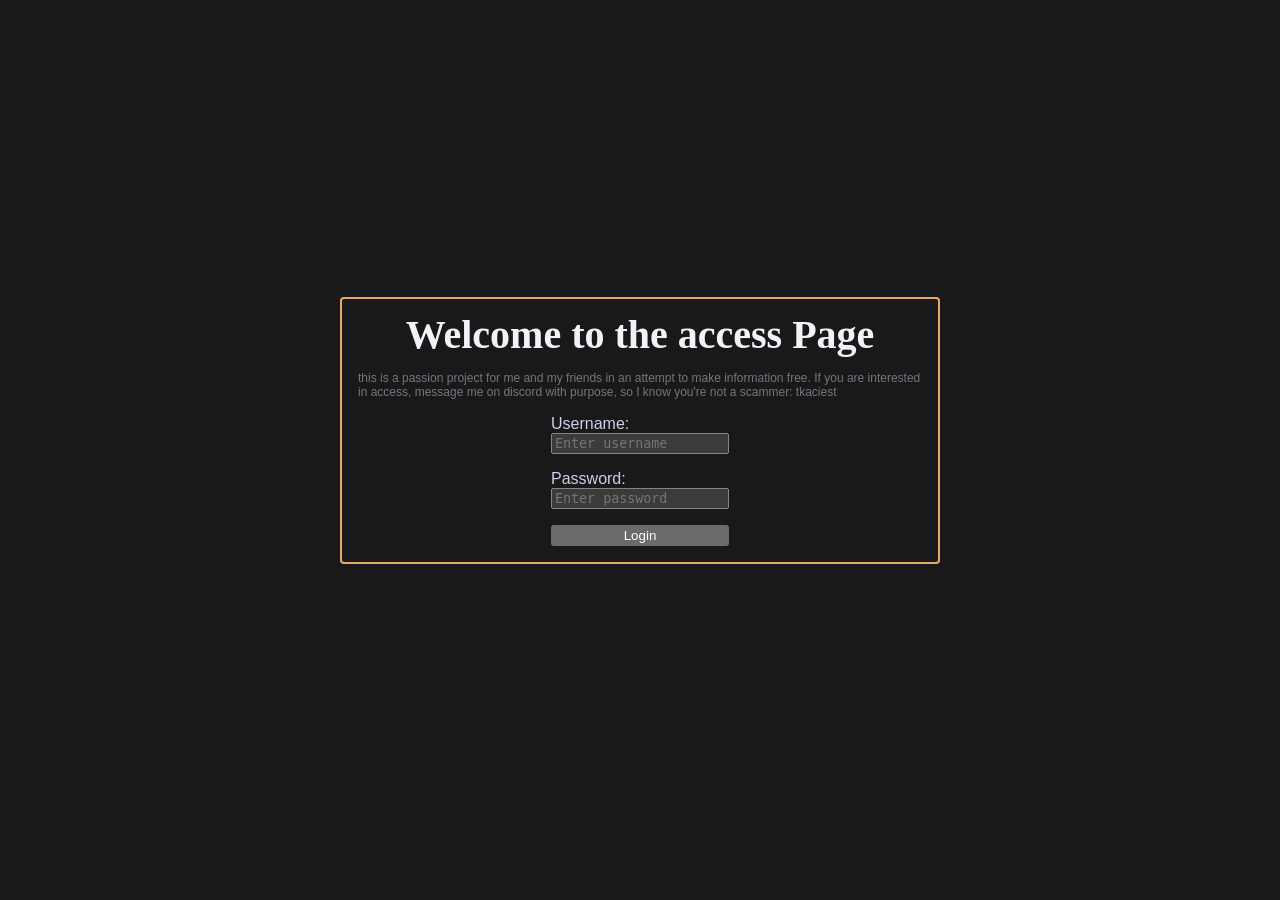
==== website/BackendProject2/src/main/resources/static/index.html @ a7b686cd "changed name of the root folder to stop the match with repo" ====
<!DOCTYPE html>
<html lang="en">
<head>
    <meta charset="UTF-8">
    <meta name="viewport" content="width=device-width, initial-scale=1.0">
    <title>Login</title>
    <link rel="stylesheet" href="CSS/style_starting.css">
    <link rel="stylesheet" href="CSS/index.css">
    <script src="JavaScript/starting_page.js" defer></script>
</head>
<body>
    <main>
        <div class="login-container">
            <div class="intro">
                <h1>Welcome to the access Page</h1>
                <p>this is a passion project for me and my
                    friends in an attempt to make information free.
                    If you are interested in access, message 
                    me on discord with purpose, so I know you're not a scammer:
                    tkaciest
                </p>
            </div>
            <form class="login-container-small" id="login-form">
                <div class="user-pass">
                    <label for="username">Username:</label>
                    <input type="text" id="username" 
                    name="username" placeholder="Enter username">
                </div>
                <div class="user-pass">
                    <label for="password">Password:</label>
                    <input type="text" id="password" 
                    name="password" placeholder="Enter password">
                </div>
                <button id="input">Login</button>
            </form>
    
        </div>
    </main>

</body>
</html>
---- website/BackendProject2/src/main/resources/static/CSS/style_starting.css ----
main {
    display: grid;
    place-items: center;
    min-height: 100dvh;
    .login-container {
        display: grid;
        max-width: var(--mobile-min-width);
        border: var(--border-size-1x) solid var(--color-primary);
        border-radius: var(--border-radius-2x);
        padding: var(--spacing-4x);
        gap: var(--spacing-4x);
        justify-items: center;
        .intro {
            display: flex;
            flex-direction: column;
            gap: var(--spacing-4x);
            width: 100%;
            overflow-wrap: break-word;
            h1 {
            text-align: center;
            }
            p {
                font-size: var(--text-heading-4);
                color: var(--color-text-soft-50);
            }
        }
        .login-container-small {
            display: grid;
            gap: var(--spacing-4x);
            .user-pass {
                display: flex;
                flex-direction: column;
            }
        }
    }

    @container main (width > 600px) {
        .login-container {
            max-width: var(--mobile-max-width);
            .intro {
                max-width: var(--mobile-max-width - 15%);
            }
        }
    }
}
---- website/BackendProject2/src/main/resources/static/CSS/index.css ----
:root {
    --color-text-strong: rgb(241, 243, 249);
    --color-text-soft: rgb(204, 209, 233);
    --color-text-soft-50: hsl(from var(--color-text-soft) h s l / 50%);

    --color-primary-text: var(--color-text-soft);
    --color-primary: rgb(231, 169, 101);
    --color-primary-hover: rgba(231, 169, 101, 0.4);
    --color-primary-focus-visible: rgba(254, 181, 103, 0.502);
    --color-primary-active: #feb56799;
    --color-primary-strong: #e7a965;
    /* Deprecated variable, use color-primary instead */

    --color-secondary-text: var(--color-text-soft);
    --color-secondary: #ccd1e9;
    --color-secondary-hover: #ccd1e91a;
    --color-secondary-focus-visible: #ccd1e980;
    --color-secondary-active: #ccd1e933;

    --color-accent-blue: #8EADEE;
    --color-accent-purple: #C6A0F6;
    --color-accent-pink: #F5BDE6;
    --color-accent-red: var(--color-error);
    --color-accent-orange: #F5A97F;
    --color-accent-yellow: var(--color-warning);
    --color-accent-green: var(--color-success);
    --color-accent-teal: #8BD5CA;
    --color-accent-cyan: #83C3E0;

    --color-success: #A6DA95;
    --color-warning: #EED49F;
    --color-error: #ED8796;

    --color-disabled: #ccd1e980;

    --bg-tooltip: rgb(17, 17, 27);
    --bg-base: rgb(25, 25, 25);

    --bg-surface: rgb(30, 30, 35);
    --bg-surface-border: var(--bg-item-border);
    --bg-surface-border-hover: var(--bg-item-border-hover);
    --bg-surface-hover: #353847;
    --bg-surface-active: #474957;

    --bg-item: #35394a;
    --bg-item-hover: #44485A;
    --bg-item-border-hover: #7f8198;
    --bg-item-border: #494D62;
    --item-flat-active: hsl(230deg 40% 86% / 20%);

    --bg-backdrop: #11111B;

    /* text & font */
    --text-body: 16px;
    --text-body-small: 14px;
    --text-heading-1-xl: 52px;
    --text-heading-1: 40px;
    --text-heading-1-mobile: 28px;
    --text-heading-2: 32px;
    --text-heading-2-mobile: 24px;
    --text-heading-3: 16px;
    --text-heading-4: 12px;
    --text-article: 20px;

    --font-sans-serif: "Open Sans", Helvetica, sans-serif;
    --font-serif: "EB Garamond", Georgia, Times, serif;
    --font-monospace: "Fira Code", monospace;

    /* spacings */
    --spacing-1x: 4px;
    --spacing-2x: 8px;
    --spacing-3x: 12px;
    --spacing-4x: 16px;
    --spacing-5x: 20px;
    --spacing-8x: 32px;
    --spacing-10x: 40px;

    /* border */
    --border-radius-1x: 2px;
    --border-radius-2x: 4px;
    --border-radius-4x: 8px;

    --border-size-1x: 2px;

    /* shadow */
    --shadow-dialog: 0 19px 38px hsl(0deg  0% 0% / 30%), 0 15px 12px hsl(0deg  0% 0% / 22%);

    /* content width */
    --page-content-max-width: 1440px;
    --page-content-wide-max-width: 1920px;
    --page-content-ultrawide-max-width: 2240px;

    /* breakpoints */
    --mobile-min-width: 320px;
    --mobile-max-width: 600px;

    /* nav */
    --nav-height: 4rem;

    /* z-index */
    --nav-z-index: 50;
    --subnav-z-index: 10;

    /* responsively size some gap variables so this doesn't have to be redefined */
    --responsive-top-of-page-spacing: var(--spacing-4x);
    --responsive-pane-column-spacing: var(--spacing-4x);
    --responsive-page-section-spacing: var(--spacing-8x);
    --responsive-pane-padding: var(--spacing-4x);
    --responsive-h2-margin: var(--spacing-4x);
}

@media screen and (width > 600px) {
    :root {
        --responsive-top-of-page-spacing: var(--spacing-5x);
        --responsive-pane-column-spacing: var(--spacing-5x);
        --responsive-page-section-spacing: var(--spacing-8x);
        --responsive-pane-padding: var(--spacing-5x);
        --responsive-h2-margin: var(--spacing-5x);
    }
}
@media screen and (width > 1200px) {
    :root {
        --responsive-top-of-page-spacing: var(--spacing-10x);
        --responsive-page-section-spacing: var(--spacing-10x);
        --responsive-pane-column-spacing: var(--spacing-8x);
    }
}

::selection,
mark,
::target-text {
    background-color: var(--color-primary-text);
    color: var(--bg-base);
}

mark {
    padding: 0 0.15rem;
    border-radius: 0.2rem;
}

@view-transition {
    navigation: auto;
}

html {
    color-scheme: dark;
    box-sizing: border-box;
    font-size: var(--text-body);
    font-family: var(--font-sans-serif);
    color: var(--color-primary-text);
    scroll-behavior: smooth;
    /*
    //todo: fix nav then add scroll-margin based on css variable
    */
    scroll-margin: 64px;

    @media (prefers-reduced-motion: reduce) {
        scroll-behavior: auto;
    }
}

body {
    background: var(--bg-base);
    margin: 0;
    font-family: var(--font-sans-serif);
    margin-bottom: var(--nav-height);

    @media screen and (width >=600px) {
        margin-bottom: 0;
    }

    main {
        container-type: inline-size;
        container-name: main;
        padding-bottom: var(--spacing-5x);
    }

    @media screen and (width > 600px) {
        main {
            padding-bottom: var(--spacing-8x);
        }
    }

    @media screen and (width > 1200px) {
        main {
            padding-bottom: var(--spacing-10x);
        }
    }

    .formsubmission-css-container {
        container-type: inline-size;
        container-name: formsubmission-css-container;
        display: grid;
    }

    .event-container {
        container-type: inline-size;
        container-name: event-container;
    }
}

h1 {
    font-family: var(--font-serif);
    font-size: var(--text-heading-1-mobile);
    color: var(--color-text-strong);
    line-height: 100%;
    margin: 0;
}

h1.page-heading {
    margin: var(--spacing-5x) 0;

    &.has-helptext {
        margin-bottom: var(--spacing-3x);
    }
}

h2 {
    font-family: var(--font-serif);
    font-size: var(--text-heading-2-mobile);
    line-height: 100%;
    color: var(--color-text-strong);
    margin: 0;
}

.page-heading-helptext {
    margin-bottom: var(--spacing-5x);
}

@container main (width > 600px) {
    h1 {
        font-size: var(--text-heading-1);
    }

    h1.page-heading {
        margin: var(--spacing-8x) 0;
    }

    h2 {
        font-size: var(--text-heading-2);
    }

    .page-heading-helptext {
        margin-bottom: var(--spacing-8x);
    }
}

@container main (width > 1000px) {
    h1.page-heading {
        margin: var(--spacing-10x) 0;
    }

    .page-heading-helptext {
        margin-bottom: var(--spacing-10x);
    }
}

h3 {
    margin: 0;
    font-weight: 700;
    font-size: var(--text-heading-3);
}

h4 {
    margin: 0;
    font-weight: 400;
    font-size: var(--text-heading-4);
}

p {
    margin: 0;
}

p+p {
    margin-top: 1rem;
}

a.inline-link {
    color: var(--color-primary);
}

a.inline-link:hover,
a.inline-link:active {
    color: var(--color-text-strong);
}

.single-line-cutoff {
    width: 100%;             /* Or any specific width/max-width */
    white-space: nowrap;     /* Forces text to stay on a single line */
    overflow: hidden;        /* Hides the text that overflows the container */
    text-overflow: ellipsis; /* Adds the '...' at the cutoff point */
}

.inline-icon {
    display: inline-block;
    flex-shrink: 0;
}

.icon-size-16 {
    width: 16px;
    height: 16px;
}

.icon-size-20 {
    width: 20px;
    height: 20px;
}

.icon-size-24 {
    width: 24px;
    height: 24px;
}

.icon-size-32 {
    width: 32px;
    height: 32px;
}

hr {
    width: 100%;
    height: 2px;
    border-width: 0;
    background-color: var(--color-text-soft-50);
    margin: 0;
}

.color-strong {
    color: var(--color-text-strong);
}

.input {
    background-color: var(--bg-item);
    color: var(--color-text-primary);
    border-radius: var(--border-radius-2x);
    min-height: 2.6rem;
    border: 1px solid var(--bg-item-border);
    font-size: 1rem;
    padding-inline-start: 1rem;
    margin: 0;
    transition: border-color 0.15s ease-in-out, box-shadow 0.15s ease-in-out;
}

:is(textarea).input {
    padding-block-start: 0.5rem;
}

.input::placeholder {
    color: var(--color-text-soft-50);
}

.input:focus-visible {
    outline: 0;
    border: 1px solid var(--color-primary);
    box-shadow: 0 0 0 0.25rem hsl(from var(--color-primary-hover) h s l / 25%);
}

.input:user-invalid, .input:user-invalid:focus-visible {
    border-color: #DC3545;
    box-shadow: 0 0 0 0.25rem hsl(from var(--color-error) h s l /25%);
}

.slider {
    accent-color: var(--color-primary);
}

/* Firefox: lets you color the selected portion explicitly */
.slider::-moz-range-progress {
    background: var(--color-primary);
}

.slider::-moz-range-track {
    background: var(--color-primary-focus);
}

/* WebKit (Chrome/Edge/Safari): thumb only; track fill can’t be styled separately with pure CSS */
.slider::-webkit-slider-thumb {
    background: var(--color-primary);
}

.slider::-webkit-slider-runnable-track {
    background: var(--bg-item-border);
}

input {
    font-family: var(--font-monospace);
}

.checkbox-label {
    display: flex;
    justify-content: space-between;
    align-items: center;
}

.checkbox {
    height: 1rem;
    width: 1rem;
    accent-color: var(--color-primary);
    color: var(--color-text-strong);
}

*,
*::before,
*::after {
    box-sizing: inherit;
    outline: none;
}

.flex {
    display: flex;
}

.flex-row {
    flex-direction: row;
}

.flex-col {
    flex-direction: column;
}

.flex-responsive {
    display: flex;
    flex-direction: row;
}

@media screen and (width < 600px) {
    .flex-responsive {
        flex-direction: column;
    }
}

.card {
    width: var(--mobile-responsive-min-width);
    background: var(--bg-surface);
    border-radius: var(--border-radius-1x);
    box-shadow: 0 0 10px hsl(0deg 0% 0% / 10%);
    padding: 1rem;
}

.form-card,
/* deprecate form-card, use surface-pane instead */
.surface-pane {
    border-radius: var(--border-radius-2x);
    background-color: var(--bg-surface);
    padding: var(--responsive-pane-padding);
}

.form-card-title,
/* deprecate form-card, use surface-pane instead */
.surface-pane-title {
    font-size: var(--text-heading-4);
    font-family: var(--font-sans-serif);
    font-weight: normal;
    color: var(--color-text-soft);
    margin-bottom: var(--spacing-3x);
}

.item-card {
    padding: 1rem;
    background-color: var(--bg-item);
    border-radius: var(--border-radius-2x);
}

.tippy-tooltip {
    background-color: var(--bg-tooltip);
    color: var(--color-primary-text);
    padding: var(--spacing-1x);
}

.tippy-tooltip[data-placement^="top"] .tippy-arrow {
    border-top-color: var(--bg-tooltip);
}

.tippy-tooltip[data-placement^="bottom"] .tippy-arrow {
    border-bottom-color: var(--bg-tooltip);
}

.tippy-tooltip[data-placement^="left"] .tippy-arrow {
    border-left-color: var(--bg-tooltip);
}

.tippy-tooltip[data-placement^="right"] .tippy-arrow {
    border-right-color: var(--bg-tooltip);
}

.toast-region {
    position: fixed;
    bottom: calc(var(--nav-height) + var(--spacing-4x) + env(safe-area-inset-bottom, 0px));
    inset-block-end: calc(var(--nav-height) + var(--spacing-4x) + env(safe-area-inset-bottom, 0px));
    right: var(--spacing-4x);
    inset-inline-end: var(--spacing-4x);
    z-index: 10000;
    display: flex;
    flex-direction: column;
    align-items: flex-end;
    gap: var(--spacing-2x);
    pointer-events: none;
}

@media screen and (width >=600px) {
    .toast-region {
        bottom: var(--spacing-4x);
        inset-block-end: var(--spacing-4x);
    }
}

.toast {
    display: inline-flex;
    align-items: center;
    gap: var(--spacing-2x);
    border-radius: var(--border-radius-1x);
    background-color: var(--bg-tooltip);
    color: var(--color-primary-text);
    box-shadow: var(--shadow-dialog);
    padding: var(--spacing-2x) var(--spacing-3x);
    font-family: var(--font-sans-serif);
    font-size: var(--text-body-small);
    line-height: 1.2;
    animation: toast-in 160ms ease-out;
}

.toast.is-removing {
    animation: toast-out 160ms ease-in forwards;
}

.toast-icon {
    display: inline-grid;
    place-items: center;
    color: var(--color-success);
}

.feedback-error {
    display: block;
    color: var(--color-error);
    font-size: var(--text-body-small);
    font-weight: 600;
    line-height: 1.3;
}

.feedback-error[hidden] {
    display: none;
}

@keyframes toast-in {
    from {
        opacity: 0;
        transform: translateY(var(--spacing-2x)) scale(0.96);
    }

    to {
        opacity: 1;
        transform: translateY(0) scale(1);
    }
}

@keyframes toast-out {
    from {
        opacity: 1;
        transform: translateY(0) scale(1);
    }

    to {
        opacity: 0;
        transform: translateY(var(--spacing-2x)) scale(0.96);
    }
}

/* Event status card */
.event-status {
    display: flex;
    gap: var(--spacing-2x);
    padding: var(--border-radius-2x);
    border: 2px solid;
    border-radius: 1rem;
}

.kladd {
    color: var(--color-soft-text);
    border-color: var(--color-soft-text);
}

.innsendt {
    color: var(--color-soft-text);
    border-color: var(--color-soft-text);
}

.publisert {
    color: var(--color-success);
    border-color: var(--color-success);
}

.godkjent {
    color: var(--color-warning);
    border-color: var(--color-warning);
}

.forkastet {
    color: var(--color-error);
    border-color: var(--color-error);
}

@media print {
    .no-print,
    .no-print * {
        display: none !important;
    }
}
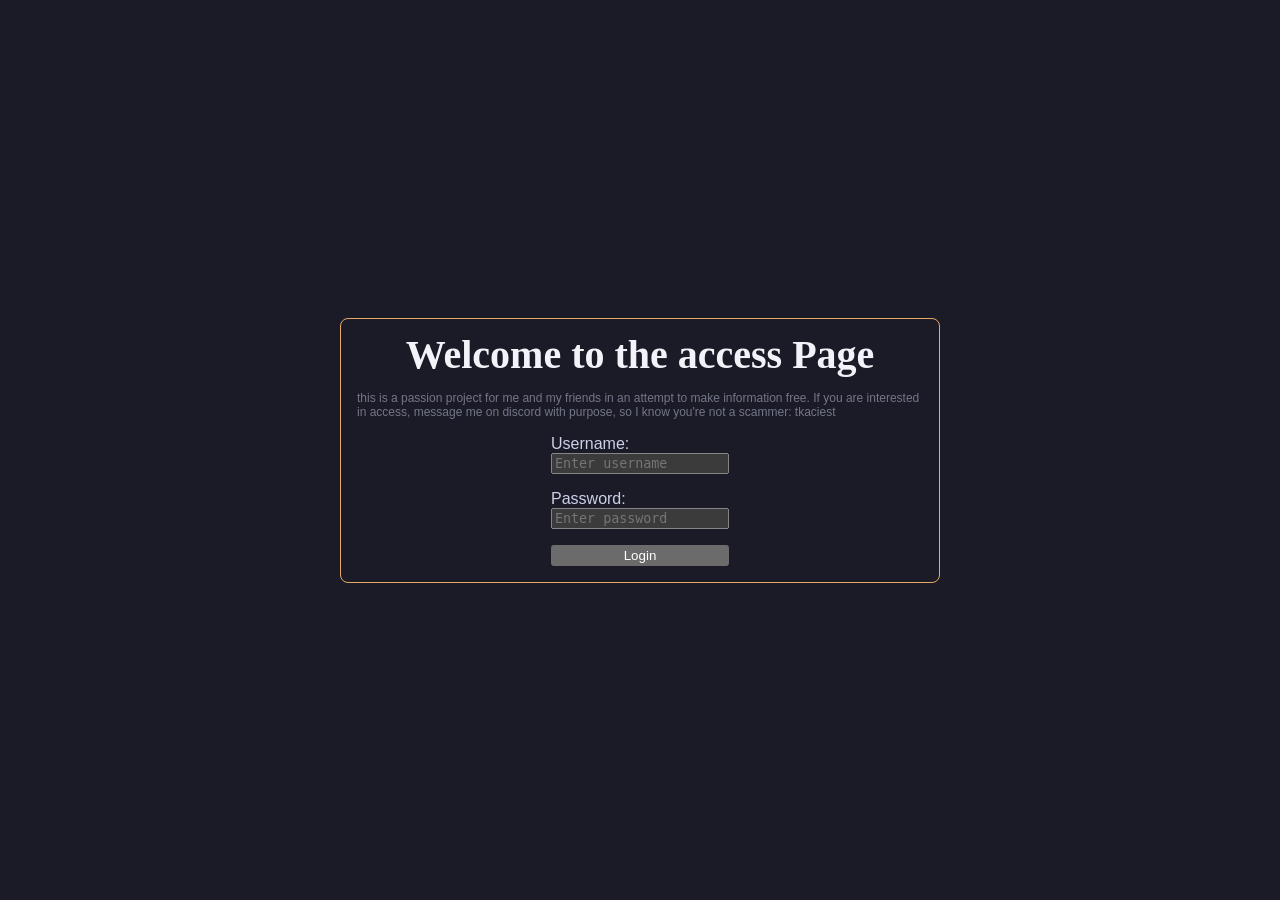
==== commit efb4dadf: "refactored and started logged in page" ====
--- a/website/BackendProject2/src/main/resources/static/index.html
+++ b/website/BackendProject2/src/main/resources/static/index.html
@@ -5,7 +5,7 @@
     <meta name="viewport" content="width=device-width, initial-scale=1.0">
     <title>Login</title>
     <link rel="stylesheet" href="CSS/style_starting.css">
-    <link rel="stylesheet" href="CSS/index.css">
+    <link rel="stylesheet" href="CSS/static/index.css">
     <script src="JavaScript/starting_page.js" defer></script>
 </head>
 <body>
@@ -28,7 +28,7 @@
                 </div>
                 <div class="user-pass">
                     <label for="password">Password:</label>
-                    <input type="text" id="password" 
+                    <input type="password" id="password"
                     name="password" placeholder="Enter password">
                 </div>
                 <button id="input">Login</button>
--- a/website/BackendProject2/src/main/resources/static/CSS/static/index.css
+++ b/website/BackendProject2/src/main/resources/static/CSS/static/index.css
@@ -0,0 +1,615 @@
+:root {
+    --color-text-strong: #f1f3f9;
+    --color-text-soft: #ccd1e9;
+    --color-text-soft-50: hsl(from var(--color-text-soft) h s l / 50%);
+    --color-text-soft-20: hsl(from var(--color-text-soft) h s l / 20%);
+
+    --color-primary-text: var(--color-text-soft);
+    --color-primary: #e7a965;
+    --color-primary-hover: #e7a96566;
+    --color-primary-focus-visible: #feb56780;
+    --color-primary-active: #feb56799;
+    --color-primary-strong: #e7a965;
+    /* Deprecated variable, use color-primary instead */
+
+    --color-secondary-text: var(--color-text-soft);
+    --color-secondary: #ccd1e9;
+    --color-secondary-hover: #ccd1e91a;
+    --color-secondary-focus-visible: #ccd1e980;
+    --color-secondary-active: #ccd1e933;
+
+    --color-accent-blue: #8EADEE;
+    --color-accent-purple: #C6A0F6;
+    --color-accent-pink: #F5BDE6;
+    --color-accent-red: var(--color-error);
+    --color-accent-orange: #F5A97F;
+    --color-accent-yellow: var(--color-warning);
+    --color-accent-green: var(--color-success);
+    --color-accent-teal: #8BD5CA;
+    --color-accent-cyan: #83C3E0;
+
+    --color-success: #A6DA95;
+    --color-warning: #EED49F;
+    --color-error: #ED8796;
+
+    --color-disabled: #ccd1e980;
+
+    --bg-tooltip: #11111b;
+    --bg-base: #1a1b26;
+
+    --bg-surface: #252735;
+    --bg-surface-border: var(--bg-item-border);
+    --bg-surface-border-hover: var(--bg-item-border-hover);
+    --bg-surface-hover: #353847;
+    --bg-surface-active: #474957;
+
+    --bg-item: #35394a;
+    --bg-item-hover: #44485A;
+    --bg-item-border-hover: #7f8198;
+    --bg-item-border: #494D62;
+    --item-flat-active: hsl(230deg 40% 86% / 20%);
+
+    --level-1-background: #1B1E2C;
+
+    --level-2-background: #232638;
+
+    --level-3-background: #2B3045;
+    --level-3-border: #495174;
+
+    --bg-backdrop: #11111B;
+    --bg-indent: #15161E;
+
+    /* text & font */
+    --text-body: 16px;
+    --text-body-small: 14px;
+    --text-heading-1-xl: 52px;
+    --text-heading-1: 40px;
+    --text-heading-1-mobile: 28px;
+    --text-heading-2: 32px;
+    --text-heading-2-mobile: 24px;
+    --text-heading-3: 16px;
+    --text-heading-4: 12px;
+    --text-article: 20px;
+
+    --font-sans-serif: "Open Sans", Helvetica, sans-serif;
+    --font-serif: "EB Garamond", Georgia, Times, serif;
+    --font-monospace: "Fira Code", monospace;
+
+    /* spacings */
+    --spacing-1x: 4px;
+    --spacing-2x: 8px;
+    --spacing-3x: 12px;
+    --spacing-4x: 16px;
+    --spacing-5x: 20px;
+    --spacing-8x: 32px;
+    --spacing-10x: 40px;
+    --spacing-11x: 50px;
+    --spacing-12x: 70px;
+
+    /* border */
+    --border-radius-1x: 4px;
+    --border-radius-2x: 8px;
+
+    /* border sizes*/
+    --border-size-1x: 1px;
+
+    /* shadow */
+    --shadow-dialog: 0 19px 38px hsl(0deg 0% 0% / 30%), 0 15px 12px hsl(0deg 0% 0% / 22%);
+
+    /* content width */
+    --page-content-max-width: 1440px;
+    --page-content-wide-max-width: 1920px;
+    --page-content-ultrawide-max-width: 2240px;
+
+    /* breakpoints */
+    --mobile-min-width: 320px;
+    --mobile-max-width: 600px;
+
+    /* nav */
+    --nav-height: 4rem;
+    --nav-event-height: 58px;
+    --nav-breadcrumb-height: 51px;
+
+    /* z-index */
+    --nav-z-index: 50;
+    --subnav-z-index: 10;
+
+    /* responsively size some gap variables so this doesn't have to be redefined */
+    --responsive-top-of-page-spacing: var(--spacing-4x);
+    --responsive-pane-column-spacing: var(--spacing-4x);
+    --responsive-page-section-spacing: var(--spacing-8x);
+    --responsive-pane-padding: var(--spacing-4x);
+    --responsive-h2-margin: var(--spacing-4x);
+}
+
+@media screen and (width > 600px) {
+    :root {
+        --responsive-top-of-page-spacing: var(--spacing-5x);
+        --responsive-pane-column-spacing: var(--spacing-5x);
+        --responsive-page-section-spacing: var(--spacing-8x);
+        --responsive-pane-padding: var(--spacing-5x);
+        --responsive-h2-margin: var(--spacing-5x);
+    }
+}
+@media screen and (width > 1200px) {
+    :root {
+        --responsive-top-of-page-spacing: var(--spacing-10x);
+        --responsive-page-section-spacing: var(--spacing-10x);
+        --responsive-pane-column-spacing: var(--spacing-8x);
+    }
+}
+
+::selection,
+mark,
+::target-text {
+    background-color: var(--color-primary-text);
+    color: var(--bg-base);
+}
+
+mark {
+    padding: 0 0.15rem;
+    border-radius: 0.2rem;
+}
+
+@view-transition {
+    navigation: auto;
+}
+
+html {
+    color-scheme: dark;
+    box-sizing: border-box;
+    font-size: var(--text-body);
+    font-family: var(--font-sans-serif);
+    color: var(--color-primary-text);
+    scroll-behavior: smooth;
+
+    @media (prefers-reduced-motion: reduce) {
+        scroll-behavior: auto;
+    }
+}
+
+body {
+    background: var(--bg-base);
+    margin: 0;
+    font-family: var(--font-sans-serif);
+    margin-bottom: var(--nav-height);
+
+    @media screen and (width >=600px) {
+        margin-bottom: 0;
+    }
+
+    main {
+        container-type: inline-size;
+        container-name: main;
+    }
+
+    .formsubmission-css-container {
+        container-type: inline-size;
+        container-name: formsubmission-css-container;
+        display: grid;
+    }
+
+    .event-container {
+        container-type: inline-size;
+        container-name: event-container;
+    }
+}
+
+h1 {
+    font-family: var(--font-serif);
+    font-size: var(--text-heading-1-mobile);
+    color: var(--color-text-strong);
+    line-height: 100%;
+    margin: 0;
+}
+
+h1.page-heading {
+    margin: var(--spacing-5x) 0;
+
+    &.has-helptext {
+        margin-bottom: var(--spacing-3x);
+    }
+}
+
+h2 {
+    font-family: var(--font-serif);
+    font-size: var(--text-heading-2-mobile);
+    line-height: 100%;
+    color: var(--color-text-strong);
+    margin: 0;
+}
+
+.page-heading-helptext {
+    margin-bottom: var(--spacing-5x);
+}
+
+@container main (width > 600px) {
+    h1 {
+        font-size: var(--text-heading-1);
+    }
+
+    h1.page-heading {
+        margin: var(--spacing-8x) 0;
+    }
+
+    h2 {
+        font-size: var(--text-heading-2);
+    }
+
+    .page-heading-helptext {
+        margin-bottom: var(--spacing-8x);
+    }
+}
+
+@container main (width > 1000px) {
+    h1.page-heading {
+        margin: var(--spacing-10x) 0;
+    }
+
+    .page-heading-helptext {
+        margin-bottom: var(--spacing-10x);
+    }
+}
+
+h3 {
+    margin: 0;
+    font-weight: 700;
+    font-size: var(--text-heading-3);
+}
+
+h4 {
+    margin: 0;
+    font-weight: 400;
+    font-size: var(--text-heading-4);
+}
+
+p {
+    margin: 0;
+}
+
+p+p {
+    margin-top: 1rem;
+}
+
+a.inline-link {
+    color: var(--color-primary);
+}
+
+a.inline-link:hover,
+a.inline-link:active,
+a.inline-link:focus-visible {
+    color: var(--color-text-strong);
+}
+
+a.inline-link:focus-visible {
+    outline: 2px solid var(--color-secondary-focus-visible);
+    outline-offset: 2px;
+    border-radius: var(--border-radius-1x);
+}
+
+.inline-icon {
+    display: inline-block;
+    flex-shrink: 0;
+}
+
+.icon-size-16 {
+    width: 16px;
+    height: 16px;
+}
+
+.icon-size-20 {
+    width: 20px;
+    height: 20px;
+}
+
+.icon-size-24 {
+    width: 24px;
+    height: 24px;
+}
+
+.icon-size-32 {
+    width: 32px;
+    height: 32px;
+}
+
+.icon-size-40 {
+    width: 40px;
+    height: 40px;
+}
+
+hr {
+    width: 100%;
+    height: 2px;
+    border-width: 0;
+    background-color: var(--color-text-soft-50);
+    margin: 0;
+}
+
+.color-strong {
+    color: var(--color-text-strong);
+}
+
+.input {
+    background-color: var(--bg-item);
+    color: var(--color-primary-text);
+    border-radius: var(--border-radius-2x);
+    min-height: 2.6rem;
+    border: 1px solid var(--bg-item-border);
+    font-size: 1rem;
+    padding-inline-start: 1rem;
+    margin: 0;
+    transition: border-color 0.15s ease-in-out, box-shadow 0.15s ease-in-out;
+}
+
+:is(textarea).input {
+    padding-block-start: 0.5rem;
+}
+
+.input::placeholder {
+    color: var(--color-text-soft-50);
+}
+
+.input:focus-visible {
+    outline: 0;
+    border: 1px solid var(--color-primary);
+    box-shadow: 0 0 0 0.25rem hsl(from var(--color-primary-hover) h s l / 25%);
+}
+
+.input:user-invalid,
+.input:user-invalid:focus-visible {
+    border-color: #DC3545;
+    box-shadow: 0 0 0 0.25rem hsl(from var(--color-error) h s l /25%);
+}
+
+.slider {
+    accent-color: var(--color-primary);
+}
+
+/* Firefox: lets you color the selected portion explicitly */
+.slider::-moz-range-progress {
+    background: var(--color-primary);
+}
+
+.slider::-moz-range-track {
+    background: var(--color-primary-focus-visible);
+}
+
+/* WebKit (Chrome/Edge/Safari): thumb only; track fill can’t be styled separately with pure CSS */
+.slider::-webkit-slider-thumb {
+    background: var(--color-primary);
+}
+
+.slider::-webkit-slider-runnable-track {
+    background: var(--bg-item-border);
+}
+
+input {
+    font-family: var(--font-monospace);
+}
+
+.checkbox-label {
+    display: flex;
+    justify-content: space-between;
+    align-items: center;
+}
+
+.checkbox {
+    height: 1rem;
+    width: 1rem;
+    accent-color: var(--color-primary);
+    color: var(--color-text-strong);
+    cursor: pointer;
+}
+
+*,
+*::before,
+*::after {
+    box-sizing: inherit;
+    outline: none;
+}
+
+:where(a[href], button, summary, [role="button"], input:not([type="hidden"]), select, textarea):focus-visible {
+    outline: 2px solid var(--color-secondary-focus-visible);
+    outline-offset: 2px;
+}
+
+.flex {
+    display: flex;
+}
+
+.flex-row {
+    flex-direction: row;
+}
+
+.flex-col {
+    flex-direction: column;
+}
+
+.flex-responsive {
+    display: flex;
+    flex-direction: row;
+}
+
+@media screen and (width < 600px) {
+    .flex-responsive {
+        flex-direction: column;
+    }
+}
+
+.card {
+    background: var(--bg-surface);
+    border-radius: var(--border-radius-1x);
+    box-shadow: 0 0 10px hsl(0deg 0% 0% / 10%);
+    padding: 1rem;
+}
+
+.form-card,
+    /* deprecate form-card, use surface-pane instead */
+.surface-pane {
+    border-radius: var(--border-radius-2x);
+    background-color: var(--bg-surface);
+    padding: var(--responsive-pane-padding);
+}
+
+.form-card-title,
+    /* deprecate form-card, use surface-pane instead */
+.surface-pane-title {
+    font-size: var(--text-heading-4);
+    font-family: var(--font-sans-serif);
+    font-weight: normal;
+    color: var(--color-text-soft);
+    margin-bottom: var(--spacing-3x);
+}
+
+.item-card {
+    padding: 1rem;
+    background-color: var(--bg-item);
+    border-radius: var(--border-radius-2x);
+}
+
+.tippy-tooltip {
+    background-color: var(--bg-tooltip);
+    color: var(--color-primary-text);
+    padding: var(--spacing-1x);
+}
+
+.tippy-tooltip[data-placement^="top"] .tippy-arrow {
+    border-top-color: var(--bg-tooltip);
+}
+
+.tippy-tooltip[data-placement^="bottom"] .tippy-arrow {
+    border-bottom-color: var(--bg-tooltip);
+}
+
+.tippy-tooltip[data-placement^="left"] .tippy-arrow {
+    border-left-color: var(--bg-tooltip);
+}
+
+.tippy-tooltip[data-placement^="right"] .tippy-arrow {
+    border-right-color: var(--bg-tooltip);
+}
+
+.toast-region {
+    position: fixed;
+    bottom: calc(var(--nav-height) + var(--spacing-4x) + env(safe-area-inset-bottom, 0px));
+    inset-block-end: calc(var(--nav-height) + var(--spacing-4x) + env(safe-area-inset-bottom, 0px));
+    right: var(--spacing-4x);
+    inset-inline-end: var(--spacing-4x);
+    z-index: 10000;
+    display: flex;
+    flex-direction: column;
+    align-items: flex-end;
+    gap: var(--spacing-2x);
+    pointer-events: none;
+}
+
+@media screen and (width >=600px) {
+    .toast-region {
+        bottom: var(--spacing-4x);
+        inset-block-end: var(--spacing-4x);
+    }
+}
+
+.toast {
+    display: inline-flex;
+    align-items: center;
+    gap: var(--spacing-2x);
+    border-radius: var(--border-radius-1x);
+    background-color: var(--bg-tooltip);
+    color: var(--color-primary-text);
+    box-shadow: var(--shadow-dialog);
+    padding: var(--spacing-2x) var(--spacing-3x);
+    font-family: var(--font-sans-serif);
+    font-size: var(--text-body-small);
+    line-height: 1.2;
+    animation: toast-in 160ms ease-out;
+}
+
+.toast.is-removing {
+    animation: toast-out 160ms ease-in forwards;
+}
+
+.toast-icon {
+    display: inline-grid;
+    place-items: center;
+    color: var(--color-success);
+}
+
+.feedback-error {
+    display: block;
+    color: var(--color-error);
+    font-size: var(--text-body-small);
+    font-weight: 600;
+    line-height: 1.3;
+}
+
+.feedback-error[hidden] {
+    display: none;
+}
+
+@keyframes toast-in {
+    from {
+        opacity: 0;
+        transform: translateY(var(--spacing-2x)) scale(0.96);
+    }
+
+    to {
+        opacity: 1;
+        transform: translateY(0) scale(1);
+    }
+}
+
+@keyframes toast-out {
+    from {
+        opacity: 1;
+        transform: translateY(0) scale(1);
+    }
+
+    to {
+        opacity: 0;
+        transform: translateY(var(--spacing-2x)) scale(0.96);
+    }
+}
+
+/* Event status card */
+.event-status {
+    display: flex;
+    gap: var(--spacing-1x);
+    padding-inline: var(--spacing-2x);
+    padding-block: var(--spacing-1x);
+    border: 1px solid;
+    border-radius: 100vw;
+}
+
+.kladd {
+    color: var(--color-text-soft);
+    border-color: var(--color-text-soft);
+}
+
+.innsendt {
+    color: var(--color-text-soft);
+    border-color: var(--color-text-soft);
+}
+
+.publisert {
+    color: var(--color-success);
+    border-color: var(--color-success);
+}
+
+.godkjent {
+    color: var(--color-warning);
+    border-color: var(--color-warning);
+}
+
+.forkastet {
+    color: var(--color-error);
+    border-color: var(--color-error);
+}
+
+@media print {
+
+    .no-print,
+    .no-print * {
+        display: none !important;
+    }
+}
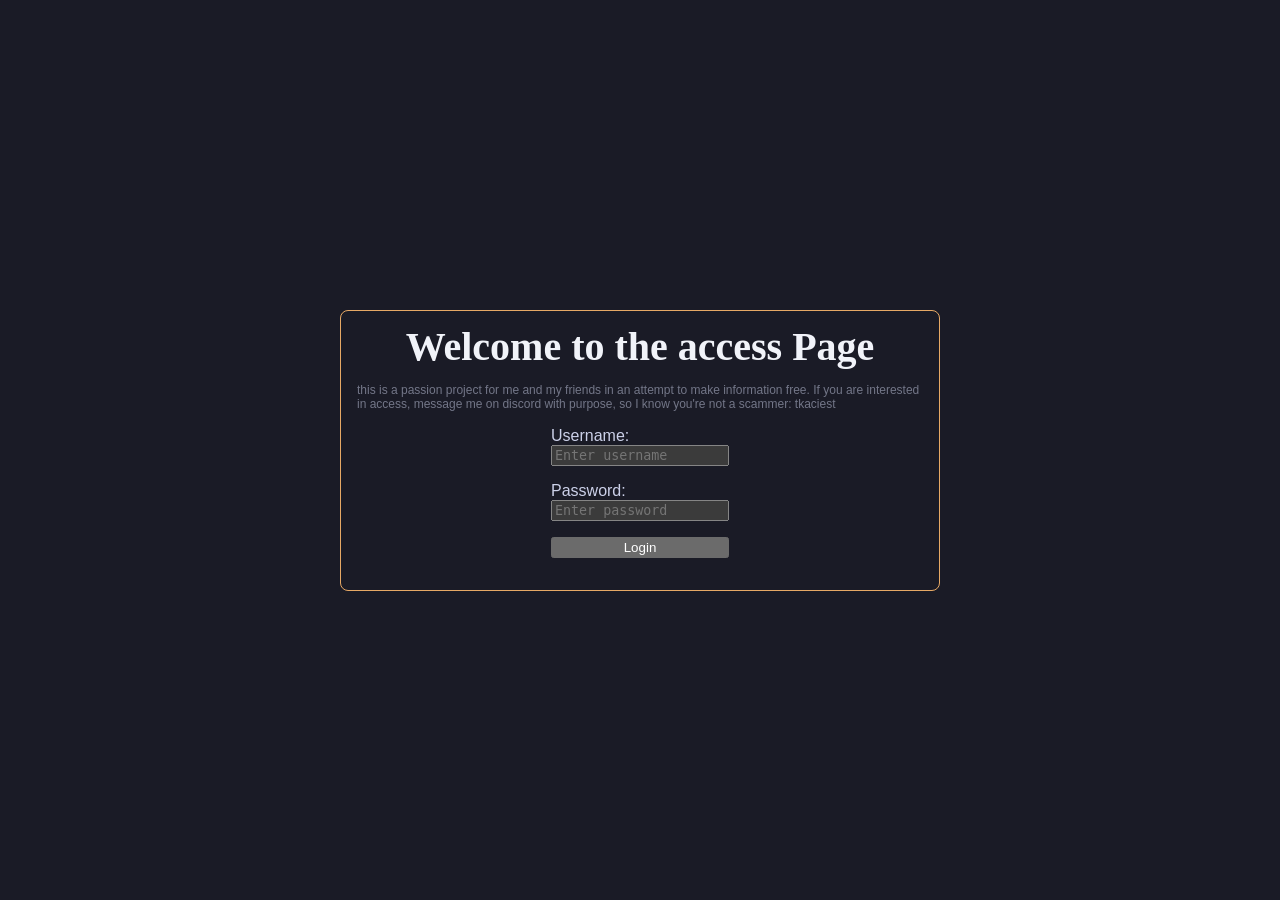
==== commit b0f510a0: "starting page refactoring v2" ====
--- a/website/BackendProject2/src/main/resources/static/index.html
+++ b/website/BackendProject2/src/main/resources/static/index.html
@@ -6,7 +6,7 @@
     <title>Login</title>
     <link rel="stylesheet" href="CSS/style_starting.css">
     <link rel="stylesheet" href="CSS/static/index.css">
-    <script src="JavaScript/starting_page.js" defer></script>
+    <script src="JavaScript/startingPage.js" defer></script>
 </head>
 <body>
     <main>
@@ -33,7 +33,7 @@
                 </div>
                 <button id="input">Login</button>
             </form>
-    
+            <p class="error-message"></p>
         </div>
     </main>
 
